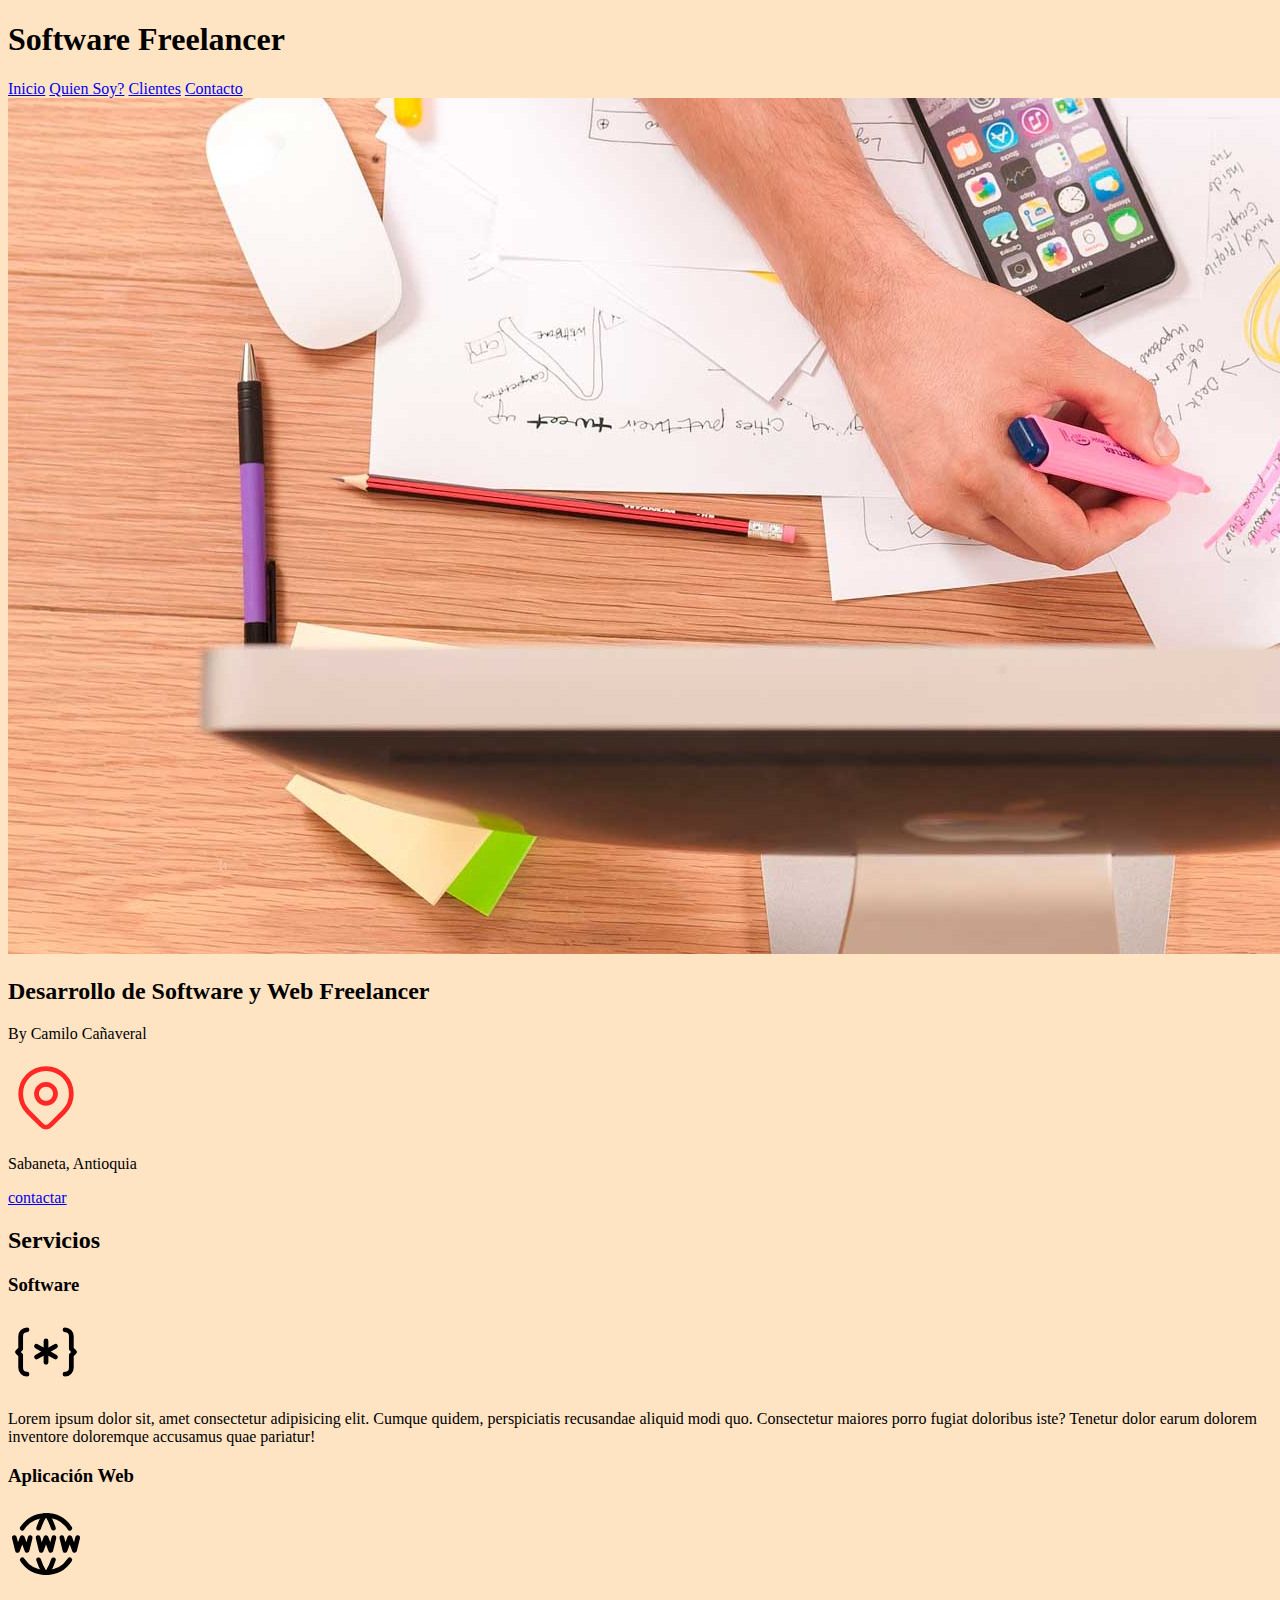
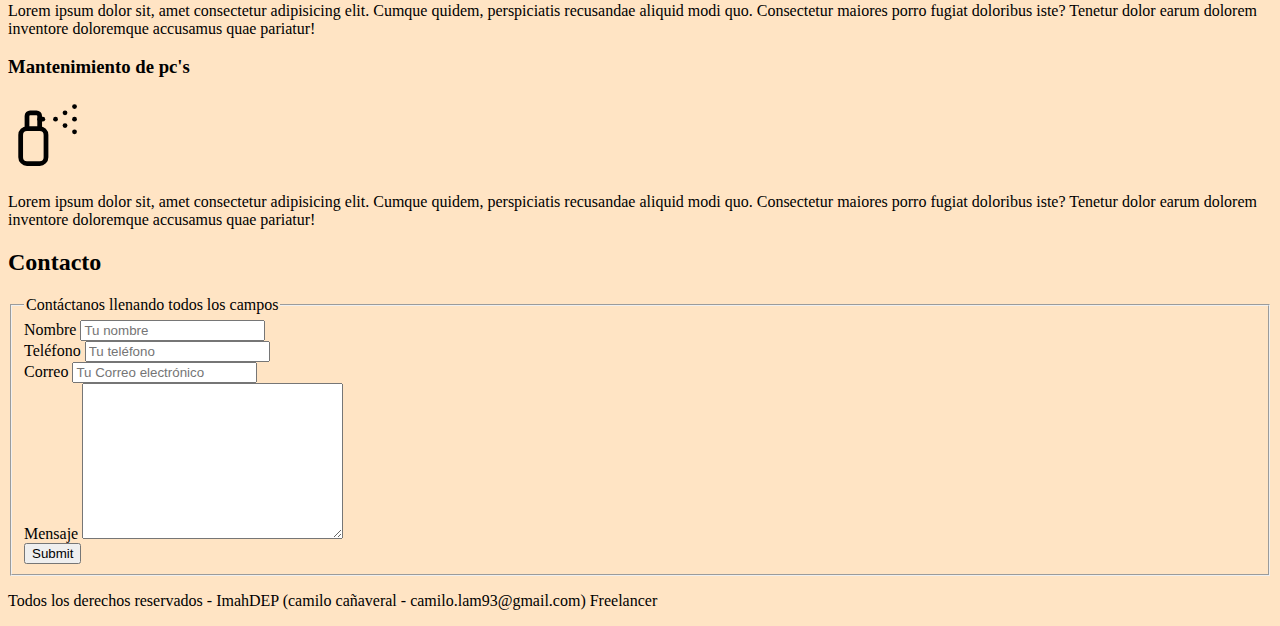
==== index.html @ 826bc053 "primeros archivos para el proyecto" ====
<!DOCTYPE html>
<html lang="en">
    <head>
        <meta charset="UTF-8">
        <meta http-equiv="X-UA-Compatible" content="IE=edge">
        <meta name="viewport" content="width=device-width, initial-scale=1.0">
        <title>Software Freelancer</title>
        <link rel="stylesheet" href="css/styles.css">
    </head>

    <body>
        <header>
            <h1>Software Freelancer</h1> <!-- tiene el mayor grado de importancia -->

        </header>

        <nav>
            <a href="index.html">Inicio</a>
            <a href="about.html">Quien Soy?</a>
            <a href="#">Clientes</a>
            <a href="#">Contacto</a>
        </nav>

        <img src="imgs/hero.jpg" alt="imagen">
        
        <section>
            <h2>Desarrollo de Software y Web Freelancer</h2>
            <p>By Camilo Cañaveral</p>

            <p>
                <svg xmlns="http://www.w3.org/2000/svg" class="icon icon-tabler icon-tabler-map-pin" width="76" height="76" viewBox="0 0 24 24" stroke-width="1.5" stroke="#ff2825" fill="none" stroke-linecap="round" stroke-linejoin="round">
                    <path stroke="none" d="M0 0h24v24H0z" fill="none"/>
                    <path d="M9 11a3 3 0 1 0 6 0a3 3 0 0 0 -6 0" />
                    <path d="M17.657 16.657l-4.243 4.243a2 2 0 0 1 -2.827 0l-4.244 -4.243a8 8 0 1 1 11.314 0z" />
                </svg>

            </p>
            <p>Sabaneta, Antioquia</p>
            <a href="#">contactar</a>
        </section> <!-- fin sección del título -->
        
        <main>
            <h2>Servicios</h2>
            <div class="service">
                <h3>Software</h3>
                <p>
                    <svg xmlns="http://www.w3.org/2000/svg" class="icon icon-tabler icon-tabler-code-asterix" width="76" height="76" viewBox="0 0 24 24" stroke-width="1.5" stroke="#000000" fill="none" stroke-linecap="round" stroke-linejoin="round">
                        <path stroke="none" d="M0 0h24v24H0z" fill="none"/>
                        <path d="M6 19a2 2 0 0 1 -2 -2v-4l-1 -1l1 -1v-4a2 2 0 0 1 2 -2" />
                        <path d="M12 11.875l3 -1.687" />
                        <path d="M12 11.875v3.375" />
                        <path d="M12 11.875l-3 -1.687" />
                        <path d="M12 11.875l3 1.688" />
                        <path d="M12 8.5v3.375" />
                        <path d="M12 11.875l-3 1.688" />
                        <path d="M18 19a2 2 0 0 0 2 -2v-4l1 -1l-1 -1v-4a2 2 0 0 0 -2 -2" />
                    </svg>
                </p>
                <p>Lorem ipsum dolor sit, amet consectetur adipisicing elit. Cumque quidem, perspiciatis recusandae aliquid modi quo. Consectetur maiores porro fugiat doloribus iste? Tenetur dolor earum dolorem inventore doloremque accusamus quae pariatur!</p>
            </div>

            <div class="service">
                <h3>Aplicación Web</h3>
                <p>
                    <svg xmlns="http://www.w3.org/2000/svg" class="icon icon-tabler icon-tabler-world-www" width="76" height="76" viewBox="0 0 24 24" stroke-width="1.5" stroke="#000000" fill="none" stroke-linecap="round" stroke-linejoin="round">
                        <path stroke="none" d="M0 0h24v24H0z" fill="none"/>
                        <path d="M19.5 7a9 9 0 0 0 -7.5 -4a8.991 8.991 0 0 0 -7.484 4" />
                        <path d="M11.5 3a16.989 16.989 0 0 0 -1.826 4" />
                        <path d="M12.5 3a16.989 16.989 0 0 1 1.828 4" />
                        <path d="M19.5 17a9 9 0 0 1 -7.5 4a8.991 8.991 0 0 1 -7.484 -4" />
                        <path d="M11.5 21a16.989 16.989 0 0 1 -1.826 -4" />
                        <path d="M12.5 21a16.989 16.989 0 0 0 1.828 -4" />
                        <path d="M2 10l1 4l1.5 -4l1.5 4l1 -4" />
                        <path d="M17 10l1 4l1.5 -4l1.5 4l1 -4" />
                        <path d="M9.5 10l1 4l1.5 -4l1.5 4l1 -4" />
                    </svg>
                </p>
                <p>Lorem ipsum dolor sit, amet consectetur adipisicing elit. Cumque quidem, perspiciatis recusandae aliquid modi quo. Consectetur maiores porro fugiat doloribus iste? Tenetur dolor earum dolorem inventore doloremque accusamus quae pariatur!</p>
            </div>

            <div class="service">
                <h3>Mantenimiento de pc's</h3>
                <p>
                    <svg xmlns="http://www.w3.org/2000/svg" class="icon icon-tabler icon-tabler-spray" width="76" height="76" viewBox="0 0 24 24" stroke-width="1.5" stroke="#000000" fill="none" stroke-linecap="round" stroke-linejoin="round">
                        <path stroke="none" d="M0 0h24v24H0z" fill="none"/>
                        <path d="M4 10m0 2a2 2 0 0 1 2 -2h4a2 2 0 0 1 2 2v7a2 2 0 0 1 -2 2h-4a2 2 0 0 1 -2 -2z" />
                        <path d="M6 10v-4a1 1 0 0 1 1 -1h2a1 1 0 0 1 1 1v4" />
                        <path d="M15 7h.01" />
                        <path d="M18 9h.01" />
                        <path d="M18 5h.01" />
                        <path d="M21 3h.01" />
                        <path d="M21 7h.01" />
                        <path d="M21 11h.01" />
                        <path d="M10 7h1" />
                    </svg>
                </p>
                <p>Lorem ipsum dolor sit, amet consectetur adipisicing elit. Cumque quidem, perspiciatis recusandae aliquid modi quo. Consectetur maiores porro fugiat doloribus iste? Tenetur dolor earum dolorem inventore doloremque accusamus quae pariatur!</p>
            </div>
        </main> <!-- Finalizar contenido principal -->
        
        <section>
            <h2>Contacto</h2>
            <form action="">
                <fieldset>
                    <legend>Contáctanos llenando todos los campos</legend>
                    <div>
                        <label for="">Nombre</label>
                        <input type="text" placeholder="Tu nombre">
                    </div>
                    
                    <div>
                        <label for="">Teléfono</label>
                        <input type="text" placeholder="Tu teléfono">
                    </div>
                    
                    <div>
                        <label for="">Correo</label>
                        <input type="text" placeholder="Tu Correo electrónico">
                    </div>
                 
                    <div>
                        <label for="">Mensaje</label>
                        <textarea name="" id="" cols="30" rows="10"></textarea>
                    </div>
                    
                    
                    <div>
                        <input type="submit">
                    </div>
                    
                </fieldset>
                
            </form>
        </section> <!-- fin sección contacto rápido-->

        <footer>
            <p>Todos los derechos reservados - ImahDEP (camilo cañaveral - camilo.lam93@gmail.com) Freelancer</p>
        </footer>
    </body>
</html>
---- css/styles.css ----
body{
    background: bisque;
}
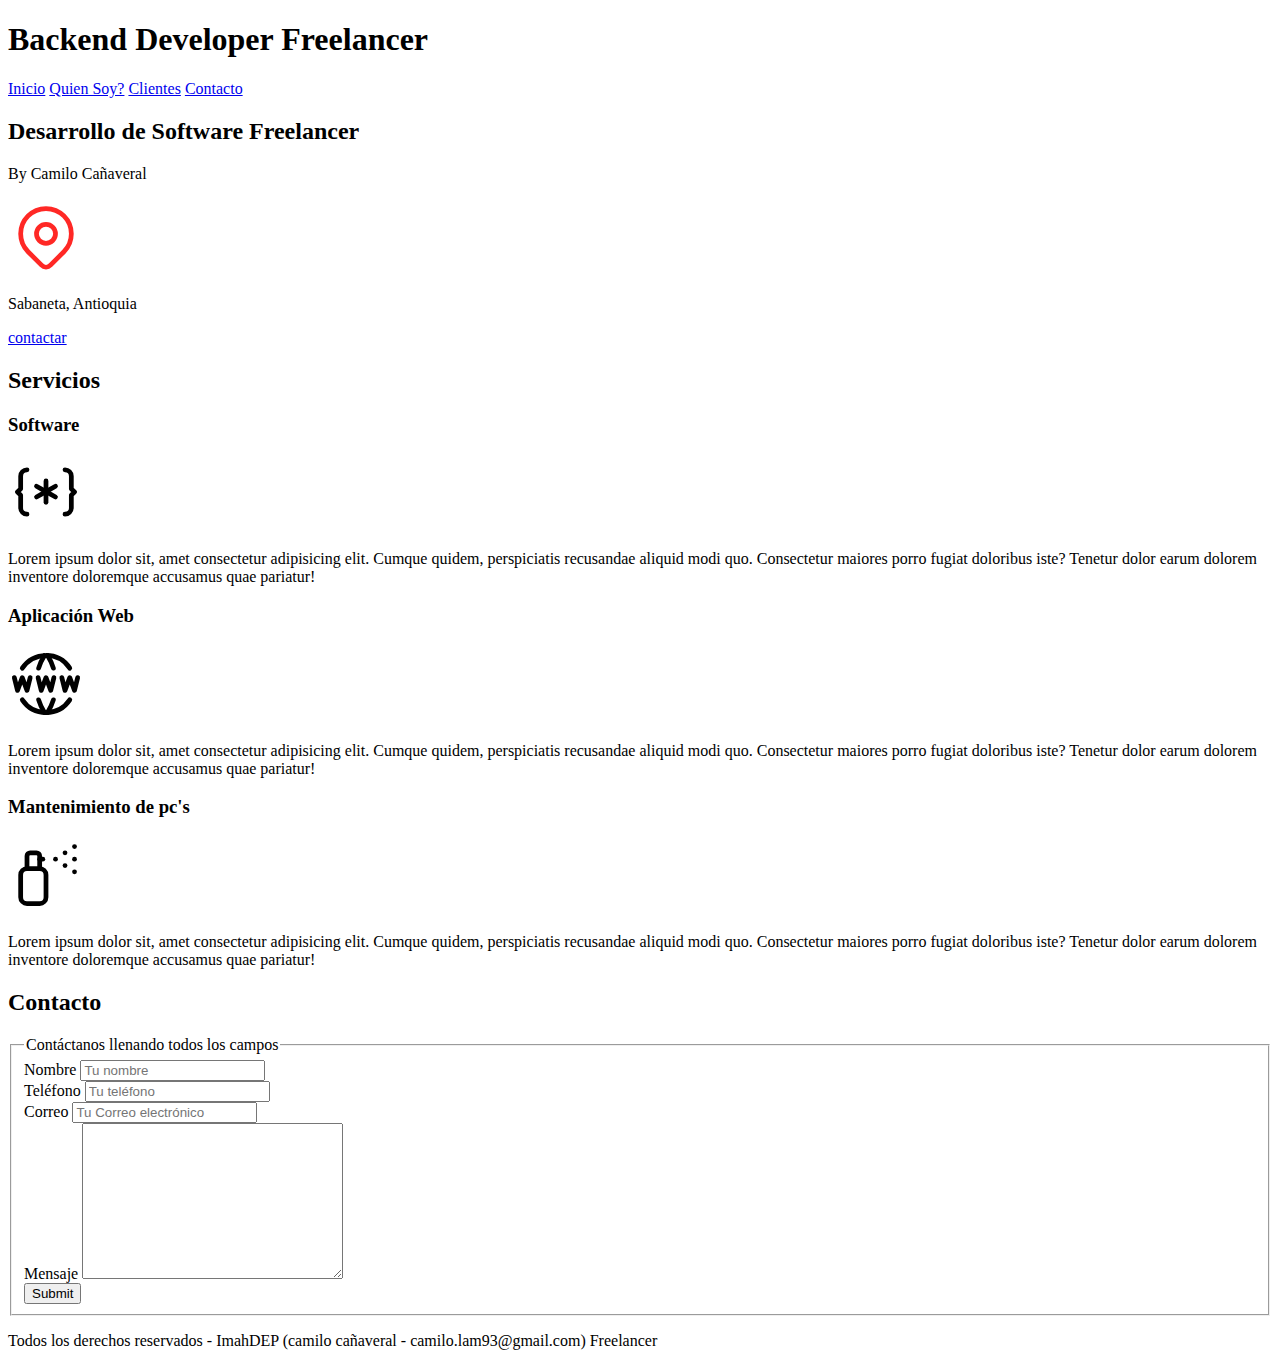
==== commit 1f367382: "inicio freelancer udemy full stack" ====
--- a/index.html
+++ b/index.html
@@ -10,7 +10,7 @@
 
     <body>
         <header>
-            <h1>Software Freelancer</h1> <!-- tiene el mayor grado de importancia -->
+            <h1>Backend Developer Freelancer </h1> <!-- tiene el mayor grado de importancia -->
 
         </header>
 
@@ -21,10 +21,10 @@
             <a href="#">Contacto</a>
         </nav>
 
-        <img src="imgs/hero.jpg" alt="imagen">
+        <!-- <img src="imgs/hero.jpg" alt="imagen"> -->
         
         <section>
-            <h2>Desarrollo de Software y Web Freelancer</h2>
+            <h2>Desarrollo de Software Freelancer</h2>
             <p>By Camilo Cañaveral</p>
 
             <p>
--- a/css/styles.css
+++ b/css/styles.css
@@ -1,3 +1,15 @@
+/* Hack para resetear el tamaño de la página 1rem = 10px*/
+
+/* ---------------------------------- utilities ---------------------------------- */
+
+html{
+    font-size: 62.5%;
+}
+
 body{
-    background: bisque;
-}+    font-size: 16px;
+}
+
+/* ---------------------------------- end utilities ---------------------------------- */
+
+
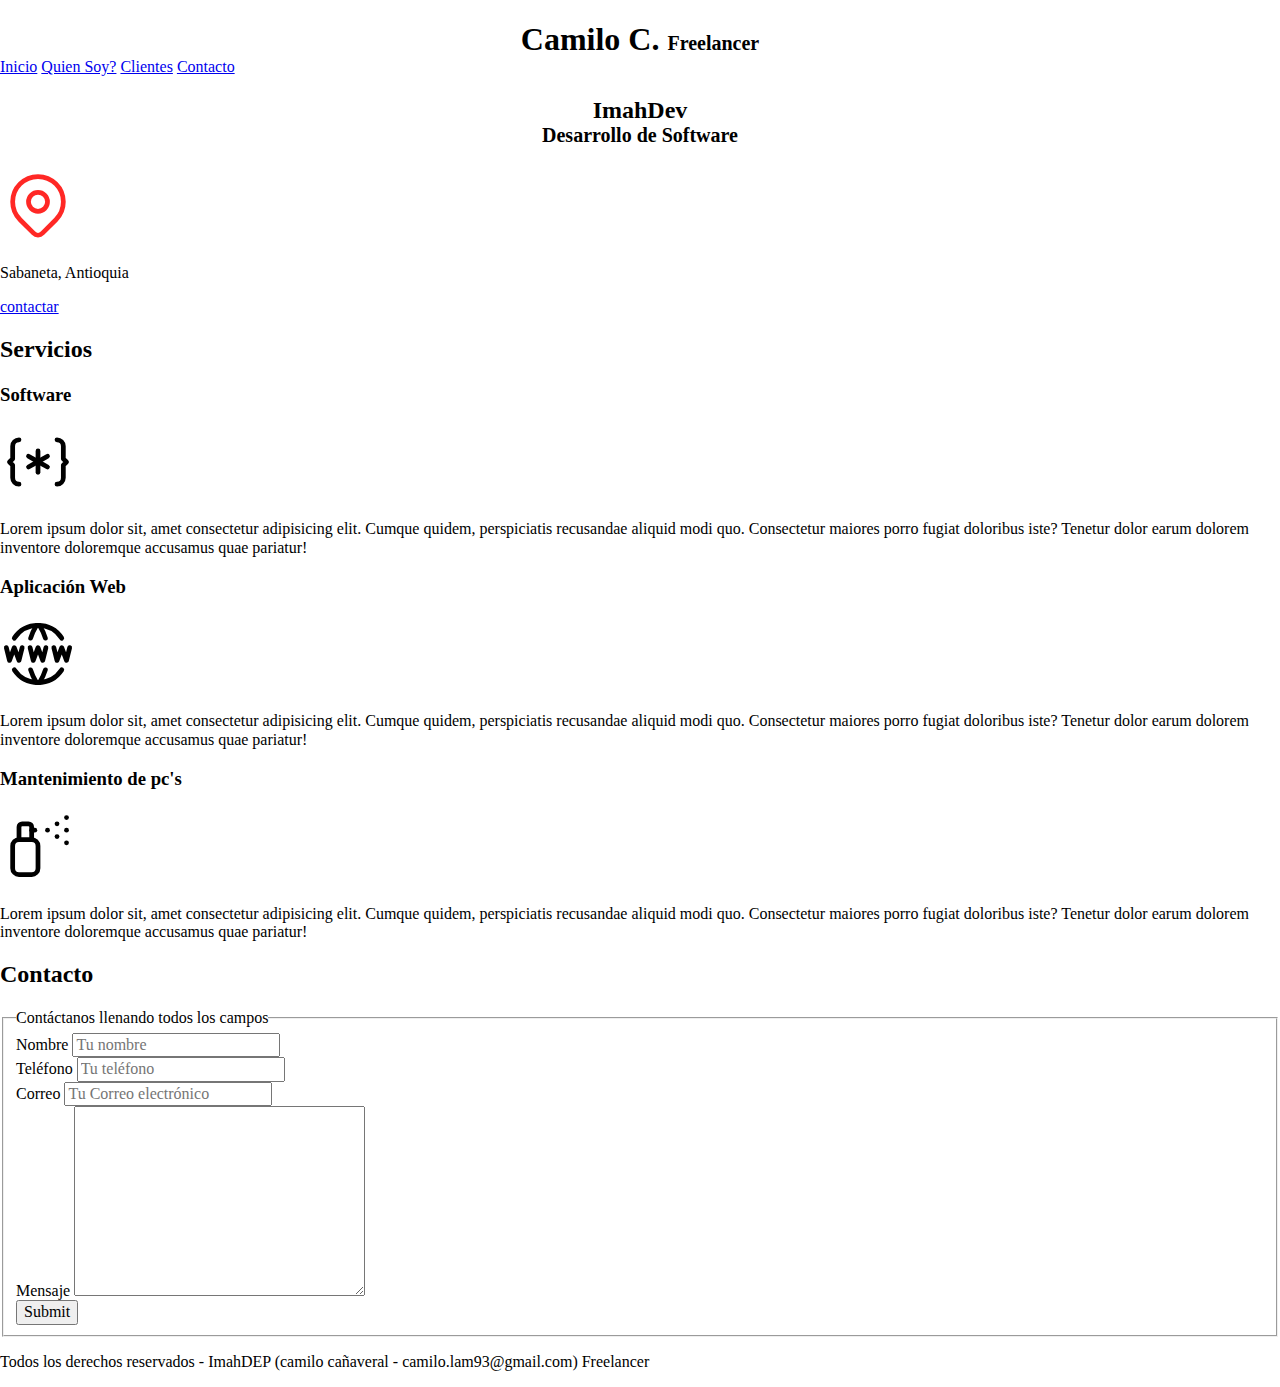
==== commit ebf2272f: "Se ha organizado el normalize" ====
--- a/index.html
+++ b/index.html
@@ -5,16 +5,22 @@
         <meta http-equiv="X-UA-Compatible" content="IE=edge">
         <meta name="viewport" content="width=device-width, initial-scale=1.0">
         <title>Software Freelancer</title>
+
+
+        <link rel="preload" href="css/normalize.css" as="style">
+        <link rel="stylesheet" href="css/normalize.css">
+
+        <link rel="preload" href="css/styles.css" as="style">
         <link rel="stylesheet" href="css/styles.css">
+
     </head>
 
     <body>
         <header>
-            <h1>Backend Developer Freelancer </h1> <!-- tiene el mayor grado de importancia -->
-
+            <h1 class="title">Camilo C. <span>Freelancer</span></h1> <!-- tiene el mayor grado de importancia -->
         </header>
 
-        <nav>
+        <nav class="general-nav">
             <a href="index.html">Inicio</a>
             <a href="about.html">Quien Soy?</a>
             <a href="#">Clientes</a>
@@ -24,8 +30,8 @@
         <!-- <img src="imgs/hero.jpg" alt="imagen"> -->
         
         <section>
-            <h2>Desarrollo de Software Freelancer</h2>
-            <p>By Camilo Cañaveral</p>
+            <h2 class="title">ImahDev</h2>
+            <h3 class="subtitle">Desarrollo de Software</h3>
 
             <p>
                 <svg xmlns="http://www.w3.org/2000/svg" class="icon icon-tabler icon-tabler-map-pin" width="76" height="76" viewBox="0 0 24 24" stroke-width="1.5" stroke="#ff2825" fill="none" stroke-linecap="round" stroke-linejoin="round">
--- a/css/styles.css
+++ b/css/styles.css
@@ -1,7 +1,6 @@
-/* Hack para resetear el tamaño de la página 1rem = 10px*/
-
 /* ---------------------------------- utilities ---------------------------------- */
 
+/* Hack para resetear el tamaño de la página 1rem = 10px*/
 html{
     font-size: 62.5%;
 }
@@ -11,5 +10,17 @@
 }
 
 /* ---------------------------------- end utilities ---------------------------------- */
+.title{
+    text-align:center;
+    margin-bottom: 0;
+}
 
+.subtitle{
+    text-align:center;
+    margin-top: 0;
+    font-size: 2rem;
+}
 
+.title span{
+    font-size: 2rem;
+}
--- a/css/styles.css
+++ b/css/styles.css
@@ -1,7 +1,6 @@
-/* Hack para resetear el tamaño de la página 1rem = 10px*/
-
 /* ---------------------------------- utilities ---------------------------------- */
 
+/* Hack para resetear el tamaño de la página 1rem = 10px*/
 html{
     font-size: 62.5%;
 }
@@ -11,5 +10,17 @@
 }
 
 /* ---------------------------------- end utilities ---------------------------------- */
+.title{
+    text-align:center;
+    margin-bottom: 0;
+}
 
+.subtitle{
+    text-align:center;
+    margin-top: 0;
+    font-size: 2rem;
+}
 
+.title span{
+    font-size: 2rem;
+}
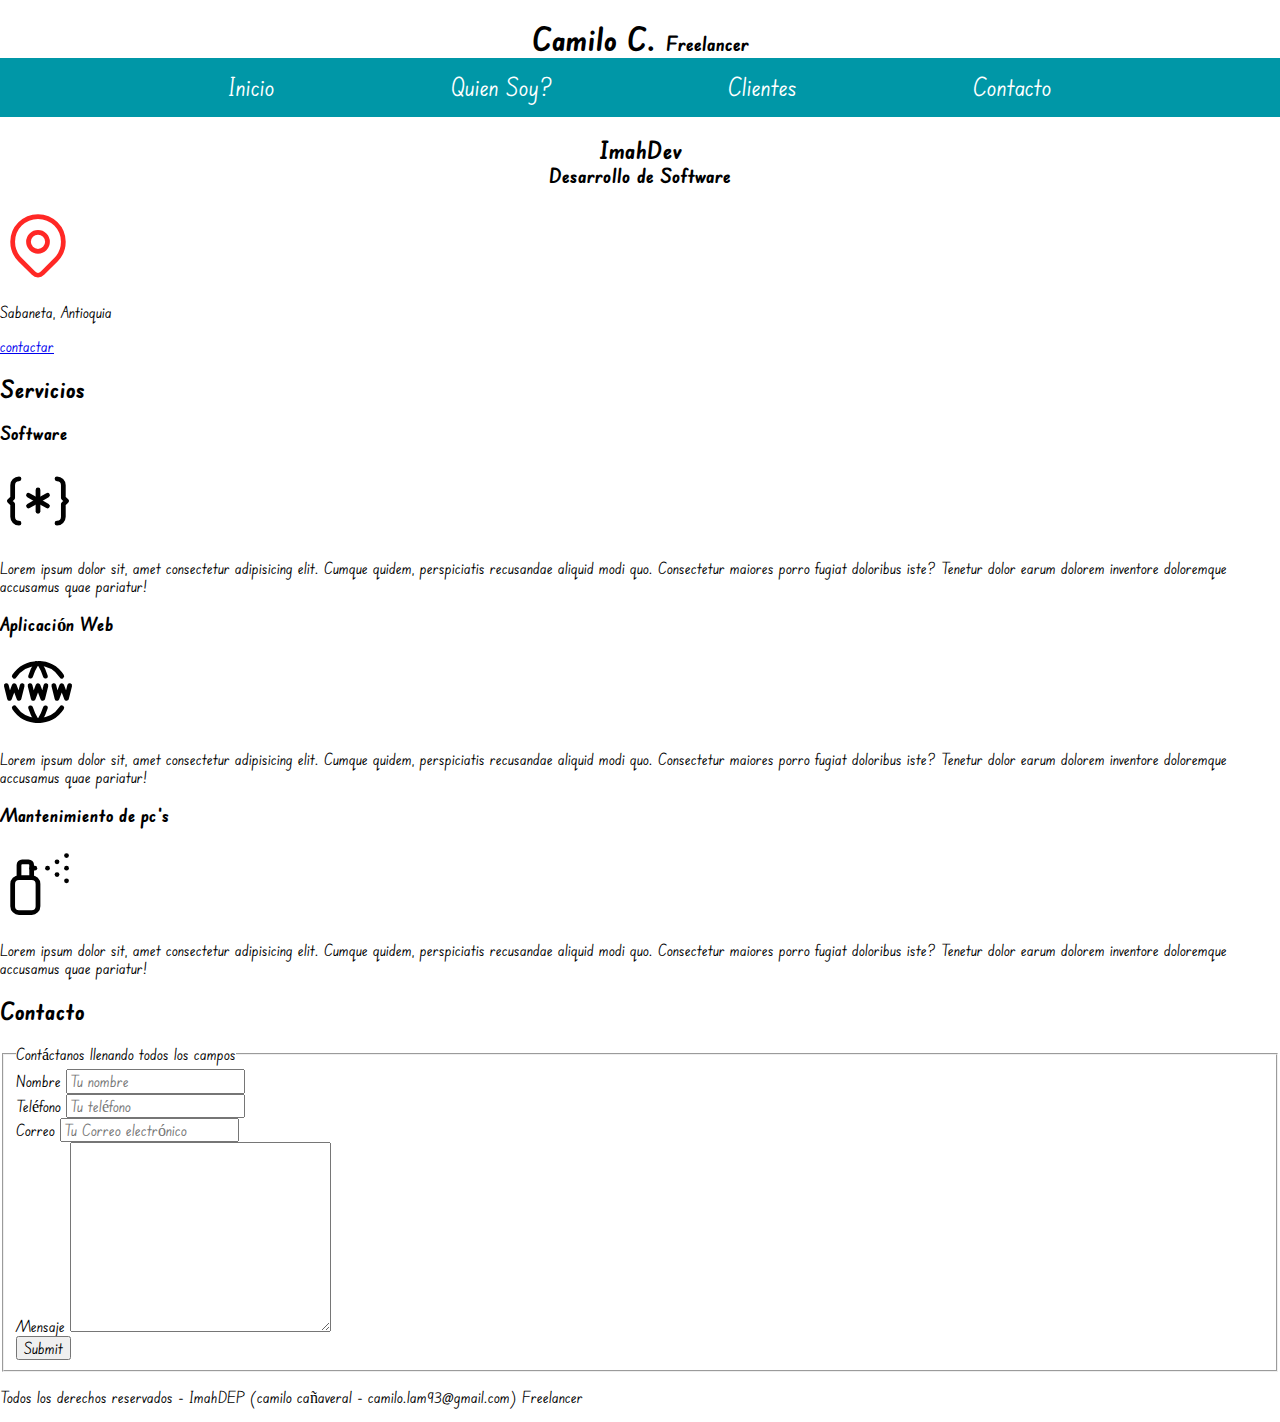
==== commit 84f8defb: "Se ha creado la navegacion" ====
--- a/index.html
+++ b/index.html
@@ -5,7 +5,9 @@
         <meta http-equiv="X-UA-Compatible" content="IE=edge">
         <meta name="viewport" content="width=device-width, initial-scale=1.0">
         <title>Software Freelancer</title>
-
+        <link rel="preconnect" href="https://fonts.googleapis.com">
+        <link rel="preconnect" href="https://fonts.gstatic.com" crossorigin>
+        <link href="https://fonts.googleapis.com/css2?family=Edu+SA+Beginner:wght@400;700&family=Poppins:wght@300&display=swap" rel="stylesheet">
 
         <link rel="preload" href="css/normalize.css" as="style">
         <link rel="stylesheet" href="css/normalize.css">
@@ -19,13 +21,15 @@
         <header>
             <h1 class="title">Camilo C. <span>Freelancer</span></h1> <!-- tiene el mayor grado de importancia -->
         </header>
-
-        <nav class="general-nav">
-            <a href="index.html">Inicio</a>
-            <a href="about.html">Quien Soy?</a>
-            <a href="#">Clientes</a>
-            <a href="#">Contacto</a>
-        </nav>
+        <div class="nav-bg">
+            <nav class="main-nav container">
+                <a href="index.html">Inicio</a>
+                <a href="about.html">Quien Soy?</a>
+                <a href="#">Clientes</a>
+                <a href="#">Contacto</a>
+            </nav>
+        </div>
+        
 
         <!-- <img src="imgs/hero.jpg" alt="imagen"> -->
         
--- a/css/styles.css
+++ b/css/styles.css
@@ -1,4 +1,13 @@
 /* ---------------------------------- utilities ---------------------------------- */
+
+:root{ /* Nos permite usar variables en css (custom properties)*/
+    --primary : #ffc107;
+    --secondary: #0097a7;
+    --gray:#757575;
+
+    --mainFontSize:3.8rem;
+
+}
 
 /* Hack para resetear el tamaño de la página 1rem = 10px*/
 html{
@@ -7,8 +16,14 @@
 
 body{
     font-size: 16px;
+    font-family: 'Edu SA Beginner', cursive;
+    font-weight: 400;
 }
 
+.container{
+    width: 100rem;
+    margin: 0 auto;
+}
 /* ---------------------------------- end utilities ---------------------------------- */
 .title{
     text-align:center;
@@ -24,3 +39,26 @@
 .title span{
     font-size: 2rem;
 }
+
+/* nav */
+
+.main-nav{
+    display: flex;
+    justify-content: space-around;
+}
+
+.main-nav a{
+    padding: 1.5rem;
+    color: white;
+    text-decoration: none;
+    font-size: 2.5rem;
+    
+}
+
+.main-nav a:hover{
+    background-color: var(--gray);
+}
+
+.nav-bg {
+    background-color: var(--secondary);
+}--- a/css/styles.css
+++ b/css/styles.css
@@ -1,4 +1,13 @@
 /* ---------------------------------- utilities ---------------------------------- */
+
+:root{ /* Nos permite usar variables en css (custom properties)*/
+    --primary : #ffc107;
+    --secondary: #0097a7;
+    --gray:#757575;
+
+    --mainFontSize:3.8rem;
+
+}
 
 /* Hack para resetear el tamaño de la página 1rem = 10px*/
 html{
@@ -7,8 +16,14 @@
 
 body{
     font-size: 16px;
+    font-family: 'Edu SA Beginner', cursive;
+    font-weight: 400;
 }
 
+.container{
+    width: 100rem;
+    margin: 0 auto;
+}
 /* ---------------------------------- end utilities ---------------------------------- */
 .title{
     text-align:center;
@@ -24,3 +39,26 @@
 .title span{
     font-size: 2rem;
 }
+
+/* nav */
+
+.main-nav{
+    display: flex;
+    justify-content: space-around;
+}
+
+.main-nav a{
+    padding: 1.5rem;
+    color: white;
+    text-decoration: none;
+    font-size: 2.5rem;
+    
+}
+
+.main-nav a:hover{
+    background-color: var(--gray);
+}
+
+.nav-bg {
+    background-color: var(--secondary);
+}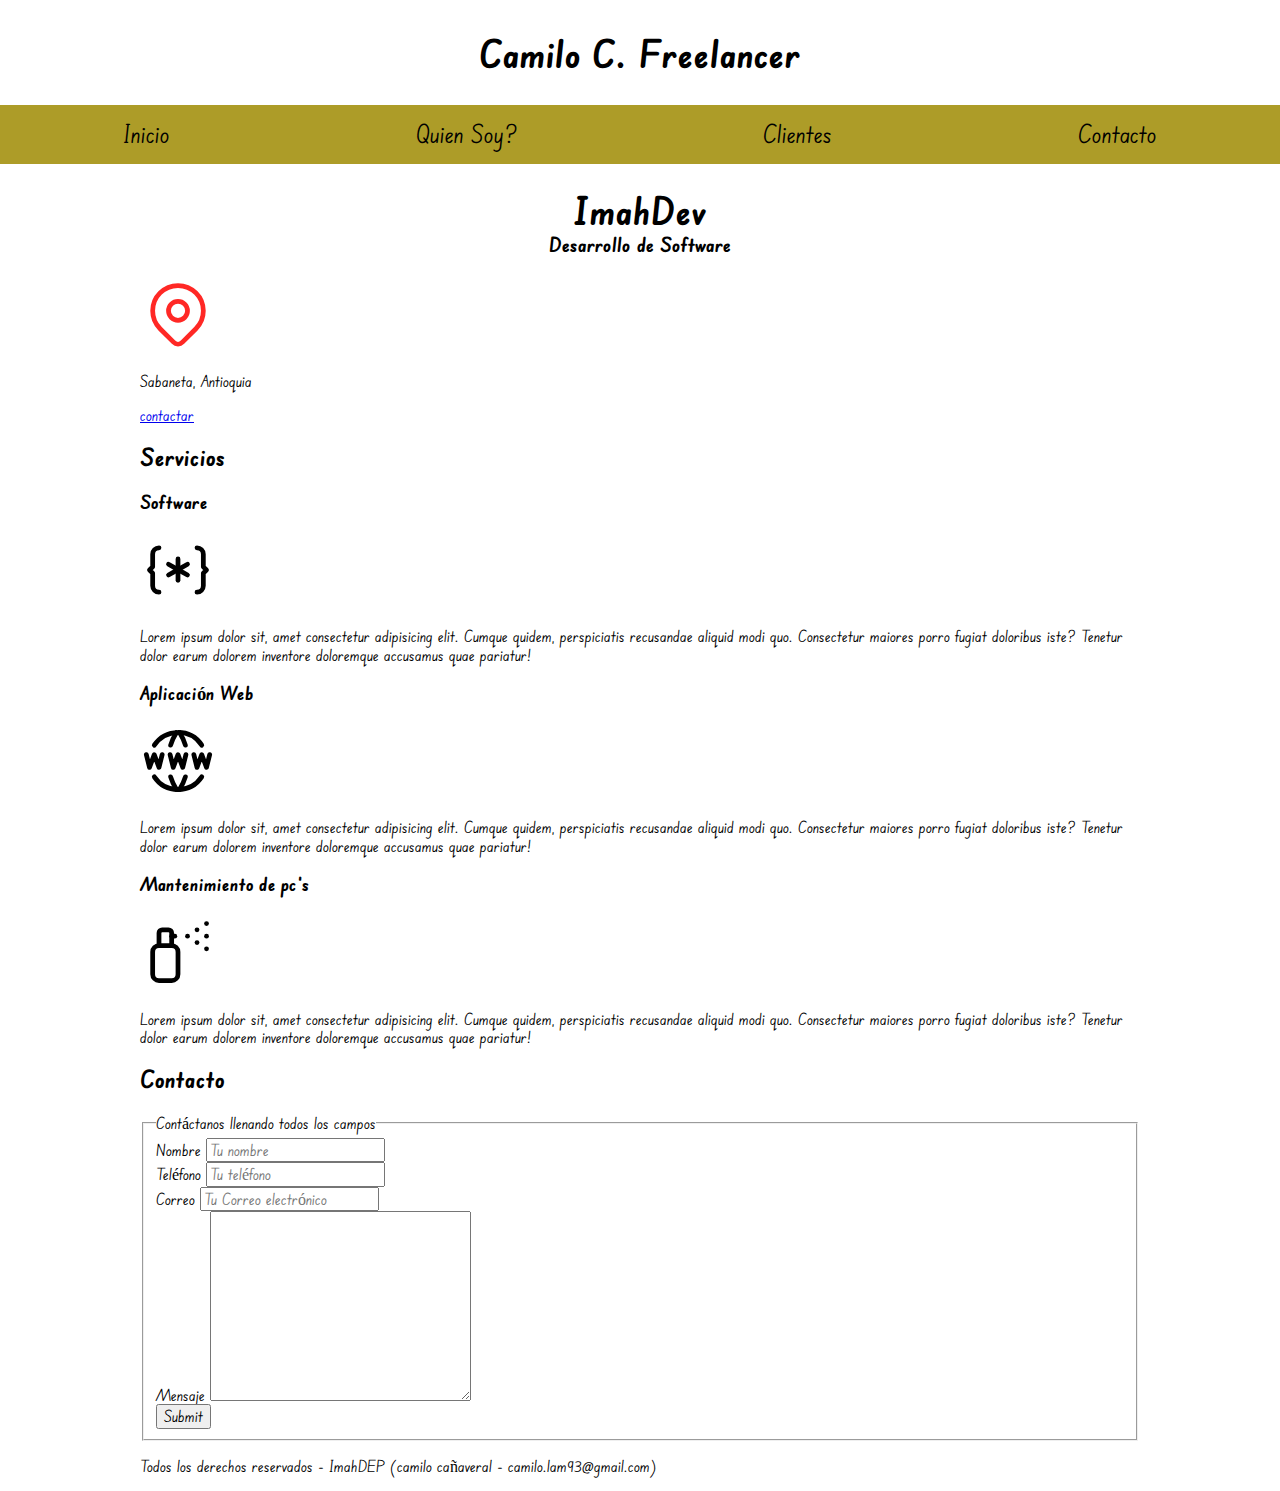
==== commit e94b7161: "Estilos para la navegacion principal" ====
--- a/index.html
+++ b/index.html
@@ -19,7 +19,7 @@
 
     <body>
         <header>
-            <h1 class="title">Camilo C. <span>Freelancer</span></h1> <!-- tiene el mayor grado de importancia -->
+            <h2 class="title">Camilo C. <span>Freelancer</span></h2> <!-- tiene el mayor grado de importancia -->
         </header>
         <div class="nav-bg">
             <nav class="main-nav container">
@@ -33,8 +33,8 @@
 
         <!-- <img src="imgs/hero.jpg" alt="imagen"> -->
         
-        <section>
-            <h2 class="title">ImahDev</h2>
+        <section class="container">
+            <h1 class="title">ImahDev</h1>
             <h3 class="subtitle">Desarrollo de Software</h3>
 
             <p>
@@ -49,7 +49,7 @@
             <a href="#">contactar</a>
         </section> <!-- fin sección del título -->
         
-        <main>
+        <main class="container">
             <h2>Servicios</h2>
             <div class="service">
                 <h3>Software</h3>
@@ -108,7 +108,7 @@
             </div>
         </main> <!-- Finalizar contenido principal -->
         
-        <section>
+        <section class="container">
             <h2>Contacto</h2>
             <form action="">
                 <fieldset>
@@ -143,8 +143,8 @@
             </form>
         </section> <!-- fin sección contacto rápido-->
 
-        <footer>
-            <p>Todos los derechos reservados - ImahDEP (camilo cañaveral - camilo.lam93@gmail.com) Freelancer</p>
+        <footer class="container">
+            <p>Todos los derechos reservados - ImahDEP (camilo cañaveral - camilo.lam93@gmail.com)</p>
         </footer>
     </body>
 </html>--- a/css/styles.css
+++ b/css/styles.css
@@ -4,6 +4,7 @@
     --primary : #ffc107;
     --secondary: #0097a7;
     --gray:#757575;
+    --gold: #AD9C28;
 
     --mainFontSize:3.8rem;
 
@@ -21,13 +22,22 @@
 }
 
 .container{
-    width: 100rem;
-    margin: 0 auto;
+    width: 100%;
 }
+
+@media(min-width :1200px){
+    .container{
+        width: 100rem;
+        margin: 0 auto;
+    }
+
+}
+
 /* ---------------------------------- end utilities ---------------------------------- */
 .title{
     text-align:center;
     margin-bottom: 0;
+    font-size: var(--mainFontSize);
 }
 
 .subtitle{
@@ -37,22 +47,35 @@
 }
 
 .title span{
-    font-size: 2rem;
+    font-size: var(--mainFontSize);
 }
 
 /* nav */
 
 .main-nav{
     display: flex;
+    width: 100%;
+    flex-direction: column;
+    align-items: center;
     justify-content: space-around;
+    margin-top: 3rem;
 }
+
+@media(min-width :1200px){
+    .main-nav{
+        display: flex;
+        flex-direction: row;
+        justify-content: space-around;
+        margin-top: 3rem;
+    }
+}
+
 
 .main-nav a{
     padding: 1.5rem;
-    color: white;
+    color: black;
     text-decoration: none;
     font-size: 2.5rem;
-    
 }
 
 .main-nav a:hover{
@@ -60,5 +83,5 @@
 }
 
 .nav-bg {
-    background-color: var(--secondary);
+    background-color:var(--gold);
 }--- a/css/styles.css
+++ b/css/styles.css
@@ -4,6 +4,7 @@
     --primary : #ffc107;
     --secondary: #0097a7;
     --gray:#757575;
+    --gold: #AD9C28;
 
     --mainFontSize:3.8rem;
 
@@ -21,13 +22,22 @@
 }
 
 .container{
-    width: 100rem;
-    margin: 0 auto;
+    width: 100%;
 }
+
+@media(min-width :1200px){
+    .container{
+        width: 100rem;
+        margin: 0 auto;
+    }
+
+}
+
 /* ---------------------------------- end utilities ---------------------------------- */
 .title{
     text-align:center;
     margin-bottom: 0;
+    font-size: var(--mainFontSize);
 }
 
 .subtitle{
@@ -37,22 +47,35 @@
 }
 
 .title span{
-    font-size: 2rem;
+    font-size: var(--mainFontSize);
 }
 
 /* nav */
 
 .main-nav{
     display: flex;
+    width: 100%;
+    flex-direction: column;
+    align-items: center;
     justify-content: space-around;
+    margin-top: 3rem;
 }
+
+@media(min-width :1200px){
+    .main-nav{
+        display: flex;
+        flex-direction: row;
+        justify-content: space-around;
+        margin-top: 3rem;
+    }
+}
+
 
 .main-nav a{
     padding: 1.5rem;
-    color: white;
+    color: black;
     text-decoration: none;
     font-size: 2.5rem;
-    
 }
 
 .main-nav a:hover{
@@ -60,5 +83,5 @@
 }
 
 .nav-bg {
-    background-color: var(--secondary);
+    background-color:var(--gold);
 }